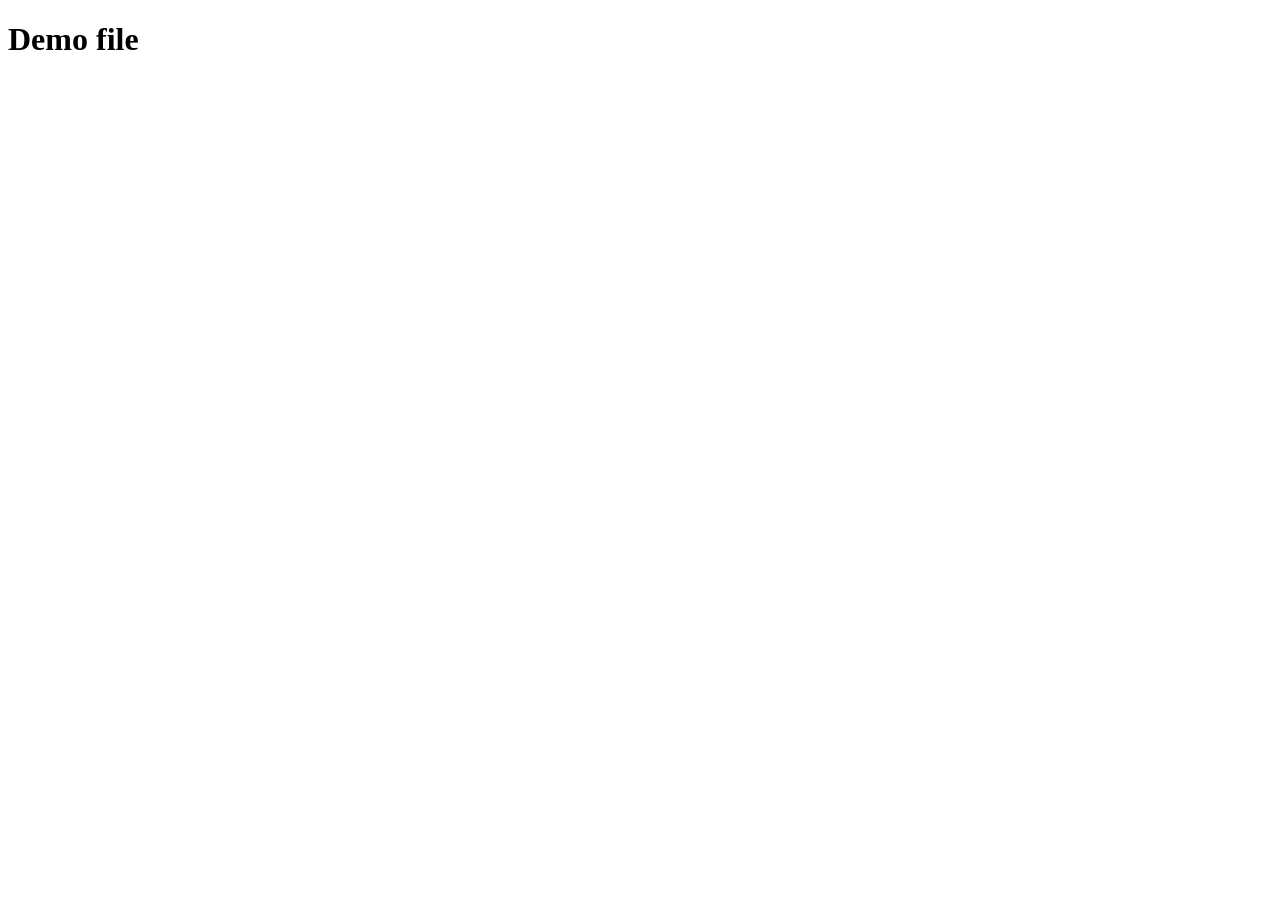
==== demo.html @ cf8025ae "kahi tari" ====
<!DOCTYPE html>
<html lang="en">
<head>
    <meta charset="UTF-8">
    <meta name="viewport" content="width=device-width, initial-scale=1.0">
    <title>Document</title>
</head>
<body>
    <h1>Demo file</h1>
</body>
</html>
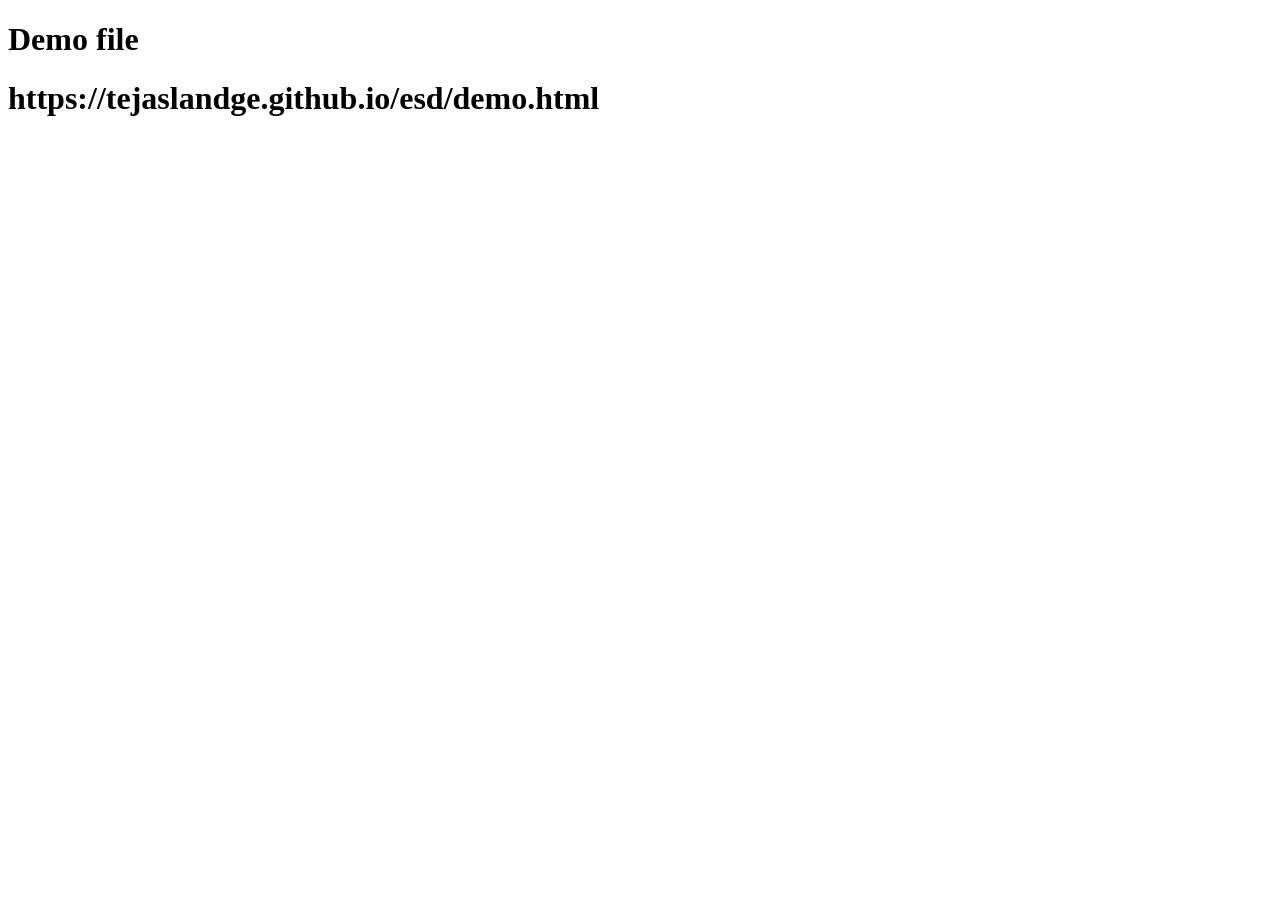
==== commit c7d759ee: "kahi tari" ====
--- a/demo.html
+++ b/demo.html
@@ -7,5 +7,6 @@
 </head>
 <body>
     <h1>Demo file</h1>
+    <h1>https://tejaslandge.github.io/esd/demo.html</h1>
 </body>
 </html>
